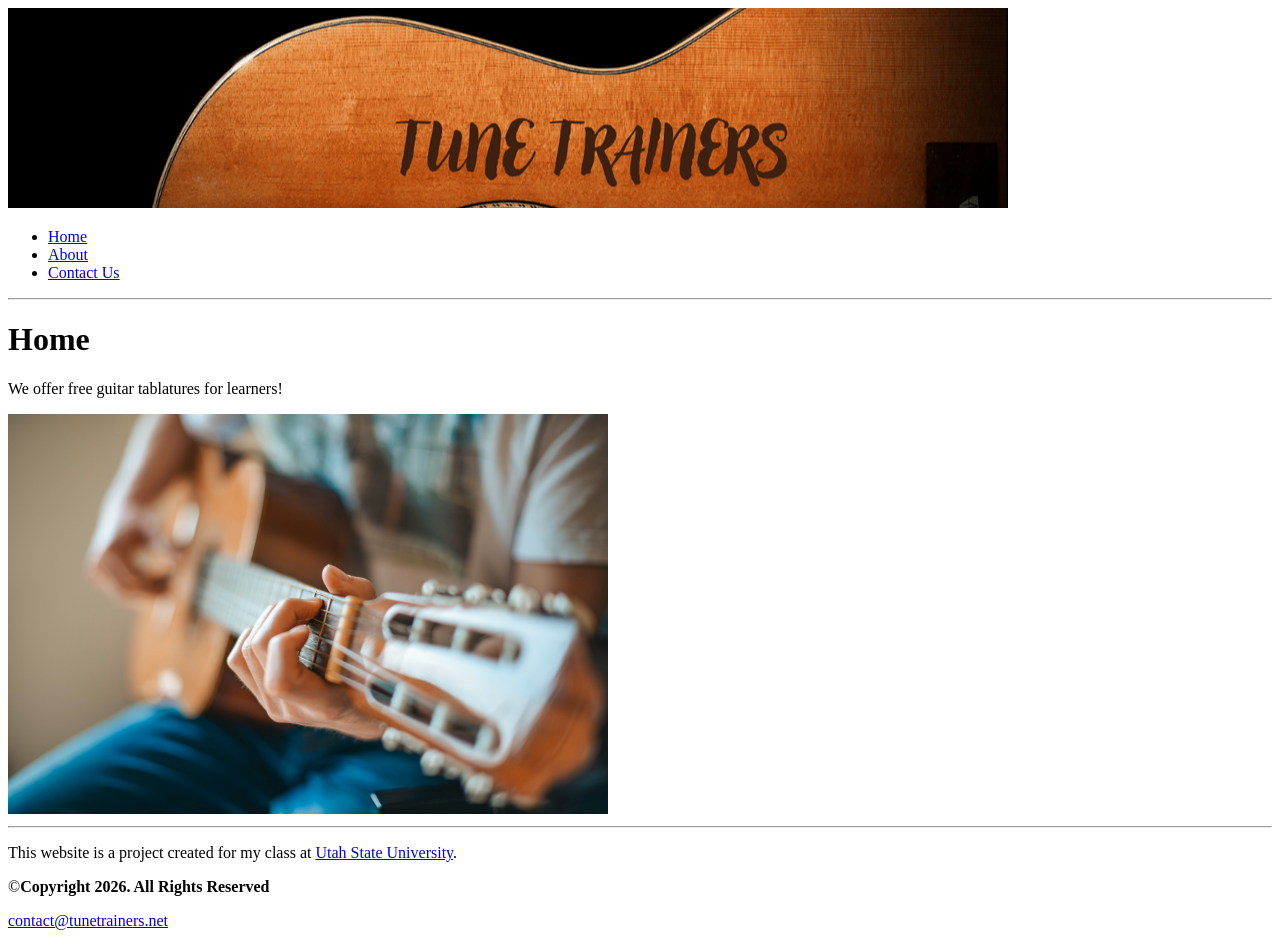
==== index.html @ 81c82cc5 "Update contact link to point to contact.html" ====
<!DOCTYPE html>
<html>
<head>
<title>Tune Trainers: Home</title>
</head>
<body>
<img src="images/guitar-banner.png" alt="Banner Image">

<ul>
<li><a href="index.html">Home</a></li>
<li><a href="about.html">About</a></li>
<li><a href="contact.html">Contact Us</a></li>
</ul>
  
<hr>

<h1>Home</h1>
<p>We offer free guitar tablatures for learners!</p>
<img src="images/guitar-pic1.jpg" alt="Man Playing Guitar" width=600px>

<hr>
<p>This website is a project created for my class at <a href="https://www.usu.edu/">Utah State University</a>.</p>
<p>&copy<b>Copyright 2026. All Rights Reserved</b></p>
<a href="mailto:contact@tunetrainers.net">contact@tunetrainers.net</a>

</body>
</html>
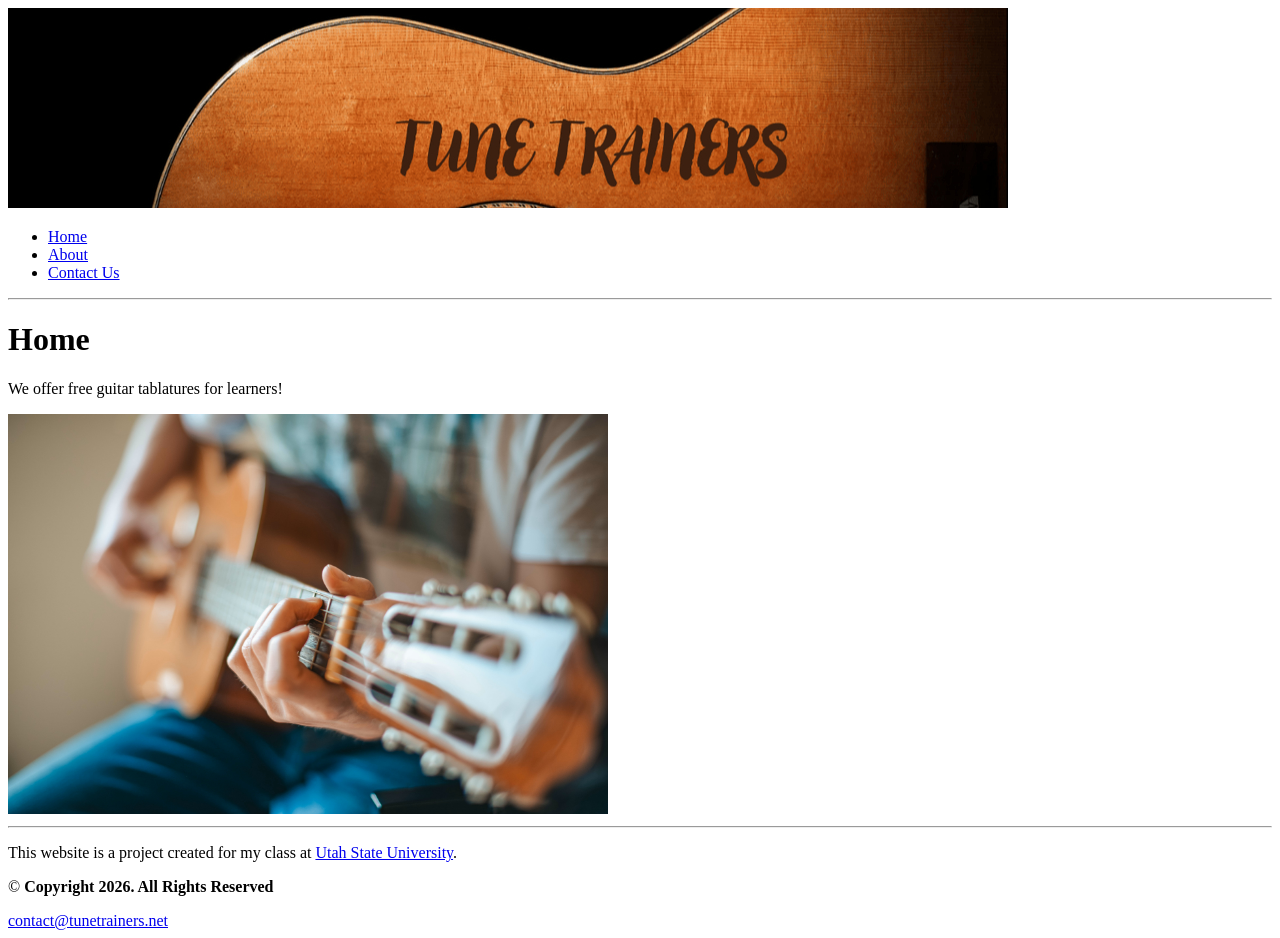
==== commit 85c51179: "Fix HTML entity for copyright symbol" ====
--- a/index.html
+++ b/index.html
@@ -21,7 +21,7 @@
 
 <hr>
 <p>This website is a project created for my class at <a href="https://www.usu.edu/">Utah State University</a>.</p>
-<p>&copy<b>Copyright 2026. All Rights Reserved</b></p>
+<p>&copy; <b>Copyright 2026. All Rights Reserved</b></p>
 <a href="mailto:contact@tunetrainers.net">contact@tunetrainers.net</a>
 
 </body>
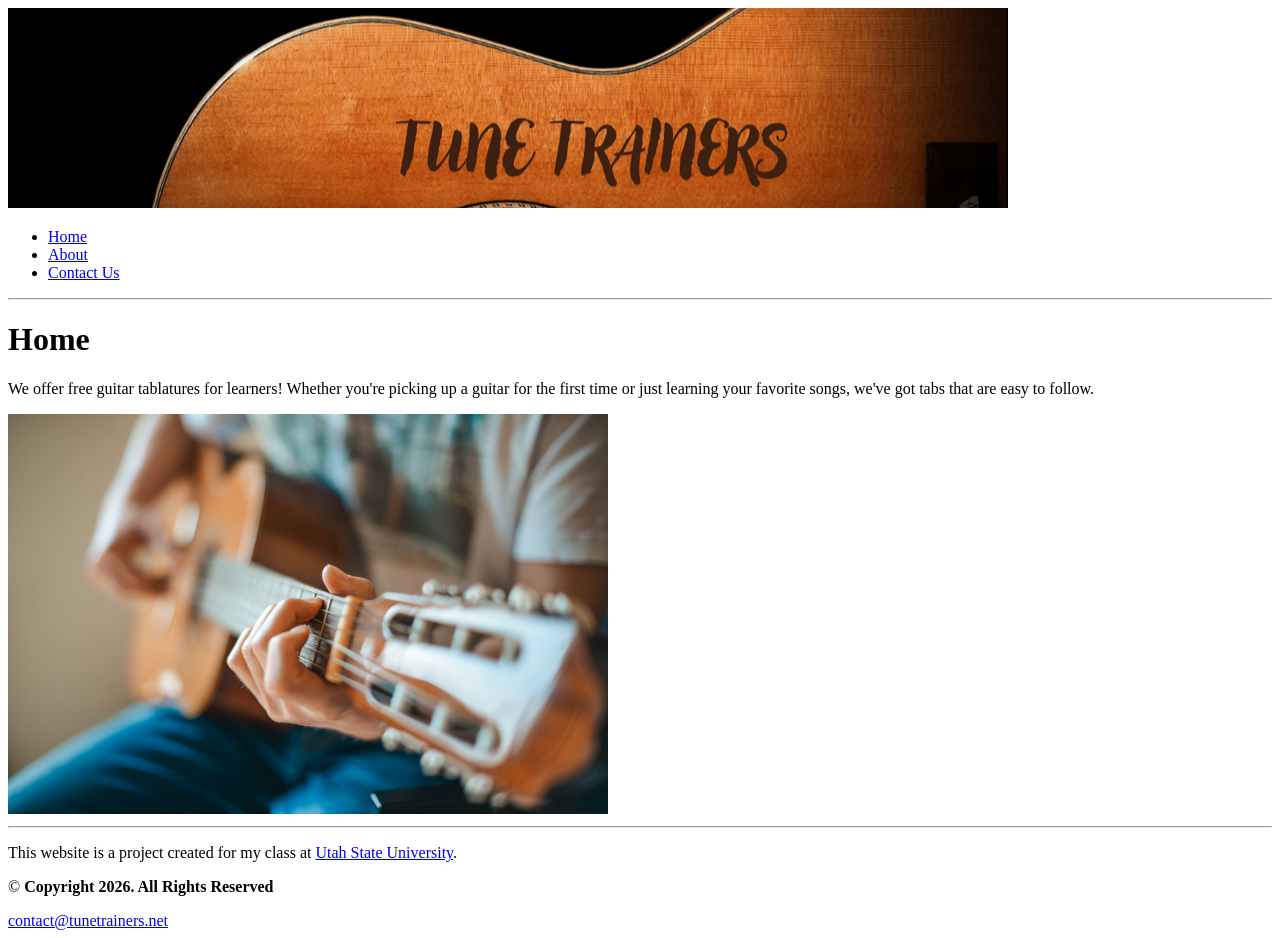
==== commit 8b9c74aa: "Update index.html" ====
--- a/index.html
+++ b/index.html
@@ -16,8 +16,8 @@
 <hr>
 
 <h1>Home</h1>
-<p>We offer free guitar tablatures for learners!</p>
-<img src="images/guitar-pic1.jpg" alt="Man Playing Guitar" width=600px>
+<p>We offer free guitar tablatures for learners! Whether you're picking up a guitar for the first time or just learning your favorite songs, we've got tabs that are easy to follow.</p>
+<img src="images/guitar-pic1.jpg" alt="Man Playing Guitar" width="600">
 
 <hr>
 <p>This website is a project created for my class at <a href="https://www.usu.edu/">Utah State University</a>.</p>
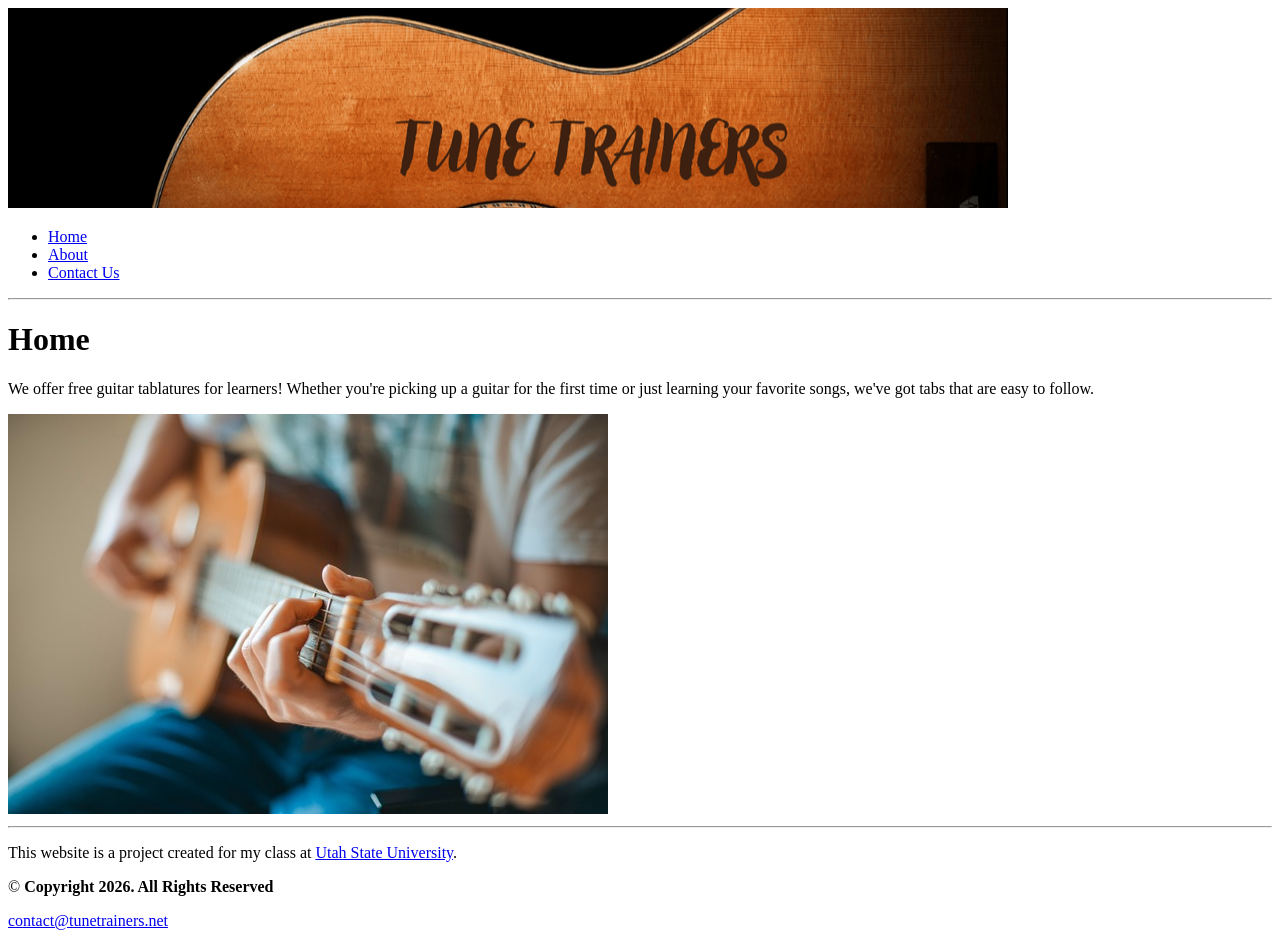
==== commit 14bcf1d2: "Update guitar image to smaller version Replaced the guitar image with a smaller version for better l" ====
--- a/index.html
+++ b/index.html
@@ -17,7 +17,7 @@
 
 <h1>Home</h1>
 <p>We offer free guitar tablatures for learners! Whether you're picking up a guitar for the first time or just learning your favorite songs, we've got tabs that are easy to follow.</p>
-<img src="images/guitar-pic1.jpg" alt="Man Playing Guitar" width="600">
+<img src="images/guitar-pic1-small.jpg" alt="Man Playing Guitar" width="600">
 
 <hr>
 <p>This website is a project created for my class at <a href="https://www.usu.edu/">Utah State University</a>.</p>
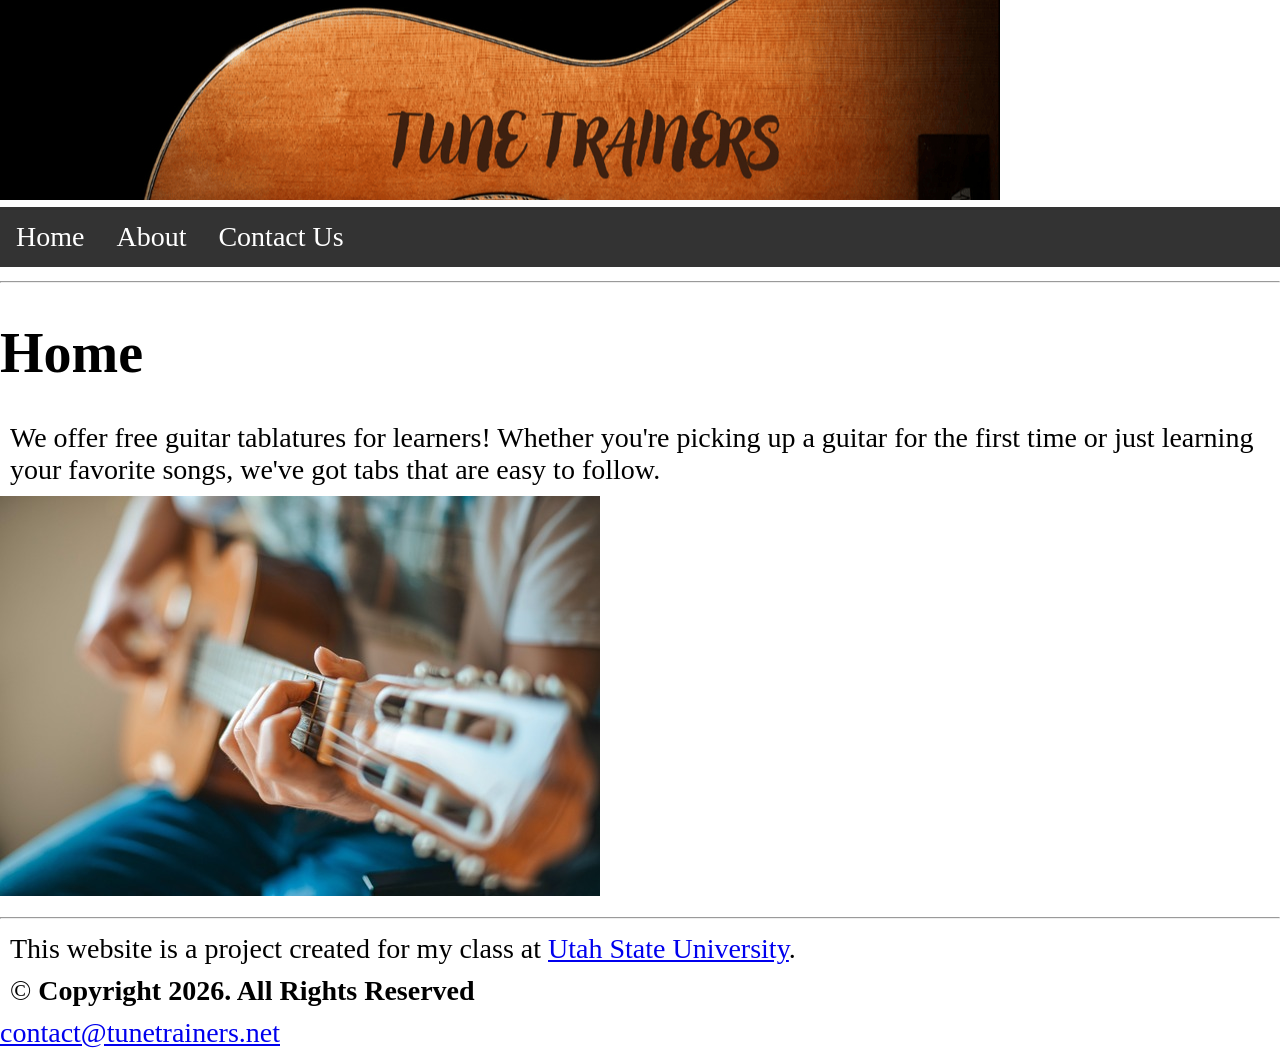
==== commit 468dcd6a: "Update stylesheet link path in index.html" ====
--- a/index.html
+++ b/index.html
@@ -2,6 +2,7 @@
 <!DOCTYPE html>
 <html>
 <head>
+    <link rel="stylesheet" href="css/mystyle.css">
 <title>Tune Trainers: Home</title>
 </head>
 <body>
--- a/css/mystyle.css
+++ b/css/mystyle.css
@@ -0,0 +1,39 @@
+body {
+  margin: 0;
+  padding: 0;
+  font-size: 28px;
+}
+
+h2, p {
+  margin: 10px;
+}
+
+ul {
+  list-style-type: none;
+  margin: 0;
+  padding: 0;
+  overflow: hidden;
+  background-color: #333333;
+  position: sticky;
+  top: 0;
+}
+
+ul li {
+  float: left;
+}
+
+ul li a {
+  display: block;
+  color: white;
+  text-align: center;
+  padding: 14px 16px;
+  text-decoration: none;
+}
+
+ul li a:hover {
+  background-color: #111111;
+}
+
+ul li a.active {
+  background-color: #4CAF50;
+}
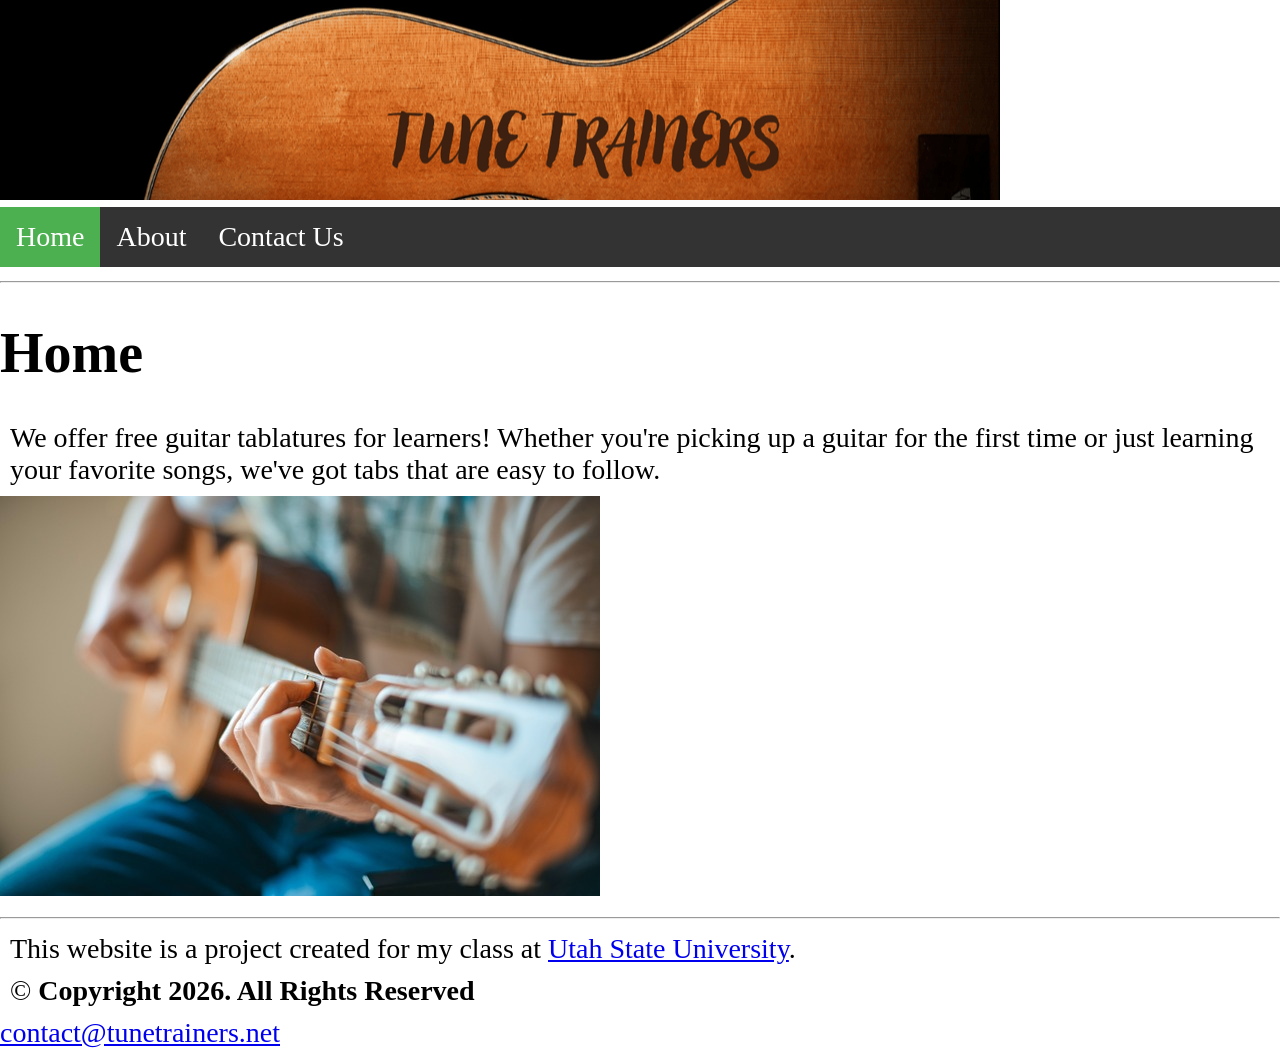
==== commit a8e73ec6: "Update Home link to active in navigation" ====
--- a/index.html
+++ b/index.html
@@ -9,7 +9,7 @@
 <img src="images/guitar-banner.png" alt="Banner Image">
 
 <ul>
-<li><a href="index.html">Home</a></li>
+<li><a class="active" href="index.html">Home</a></li>
 <li><a href="about.html">About</a></li>
 <li><a href="contact.html">Contact Us</a></li>
 </ul>
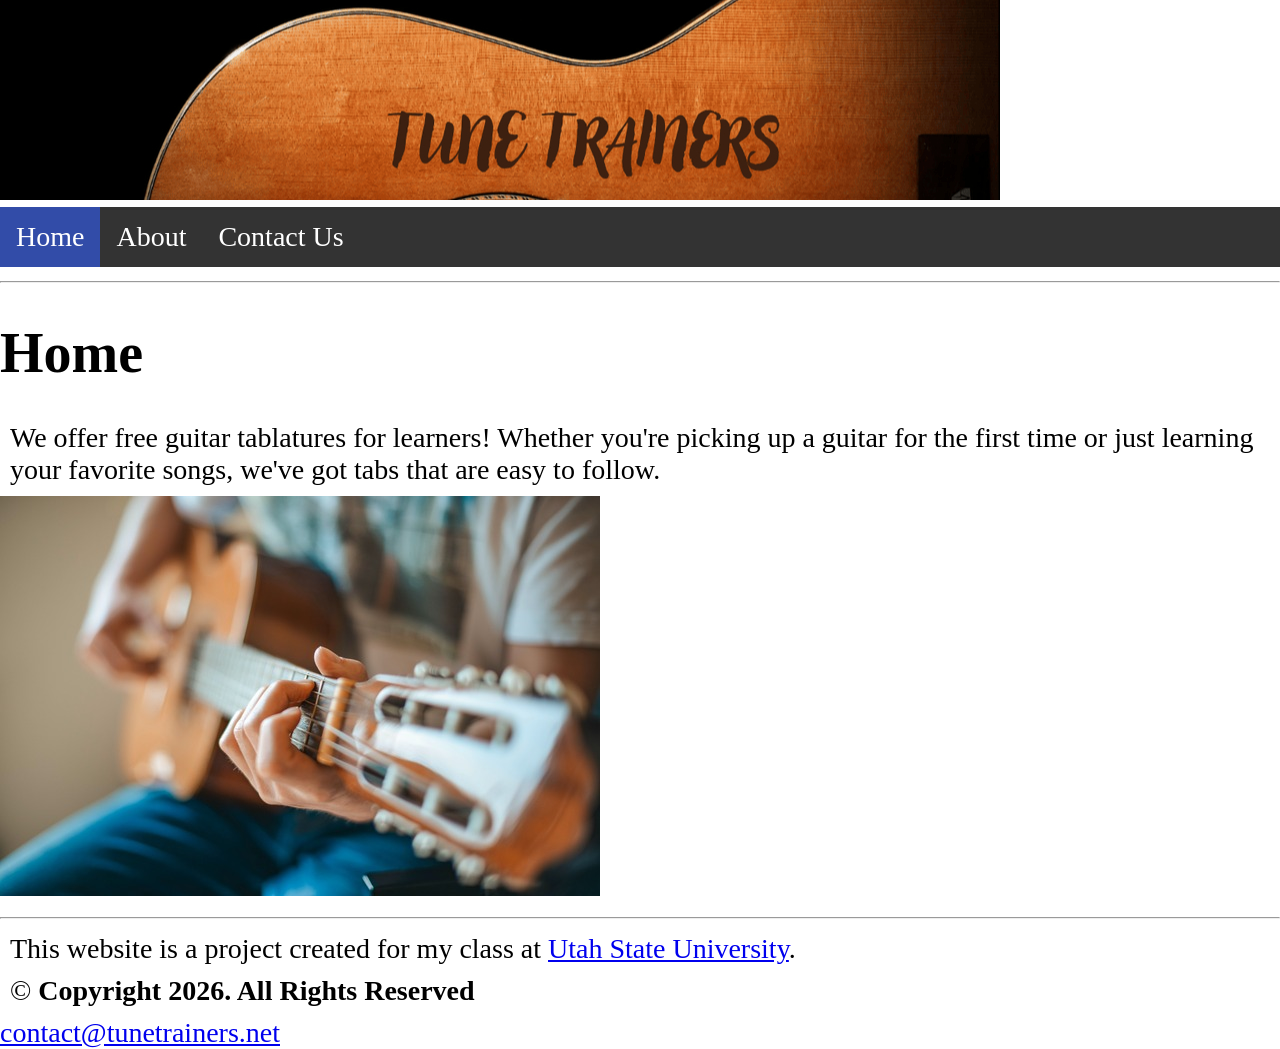
==== commit eda54359: "Enhance index.html with meta tags Added meta tags for charset, viewport, description, keywords, and " ====
--- a/index.html
+++ b/index.html
@@ -2,7 +2,12 @@
 <!DOCTYPE html>
 <html>
 <head>
-    <link rel="stylesheet" href="css/mystyle.css">
+<link rel="stylesheet" href="css/mystyle.css">
+<meta charset="UTF-8">
+<meta name="viewport" content="width=device-width, initial-scale=1.0">
+  <meta name="description" content="Tune Trainers Home. Browse our selection of free, high quality guitar tablatures for beginner musicians. Start practicing today!">
+  <meta name="keywords" content="tablature, selection, learn guitar, music practice, free tablatures, learn music, beginner musician">
+  <meta name="author" content="Daniel">
 <title>Tune Trainers: Home</title>
 </head>
 <body>
--- a/css/mystyle.css
+++ b/css/mystyle.css
@@ -31,9 +31,9 @@
 }
 
 ul li a:hover {
-  background-color: #111111;
+  background-color: #111166;
 }
 
 ul li a.active {
-  background-color: #4CAF50;
+  background-color: #324ca8;
 }
